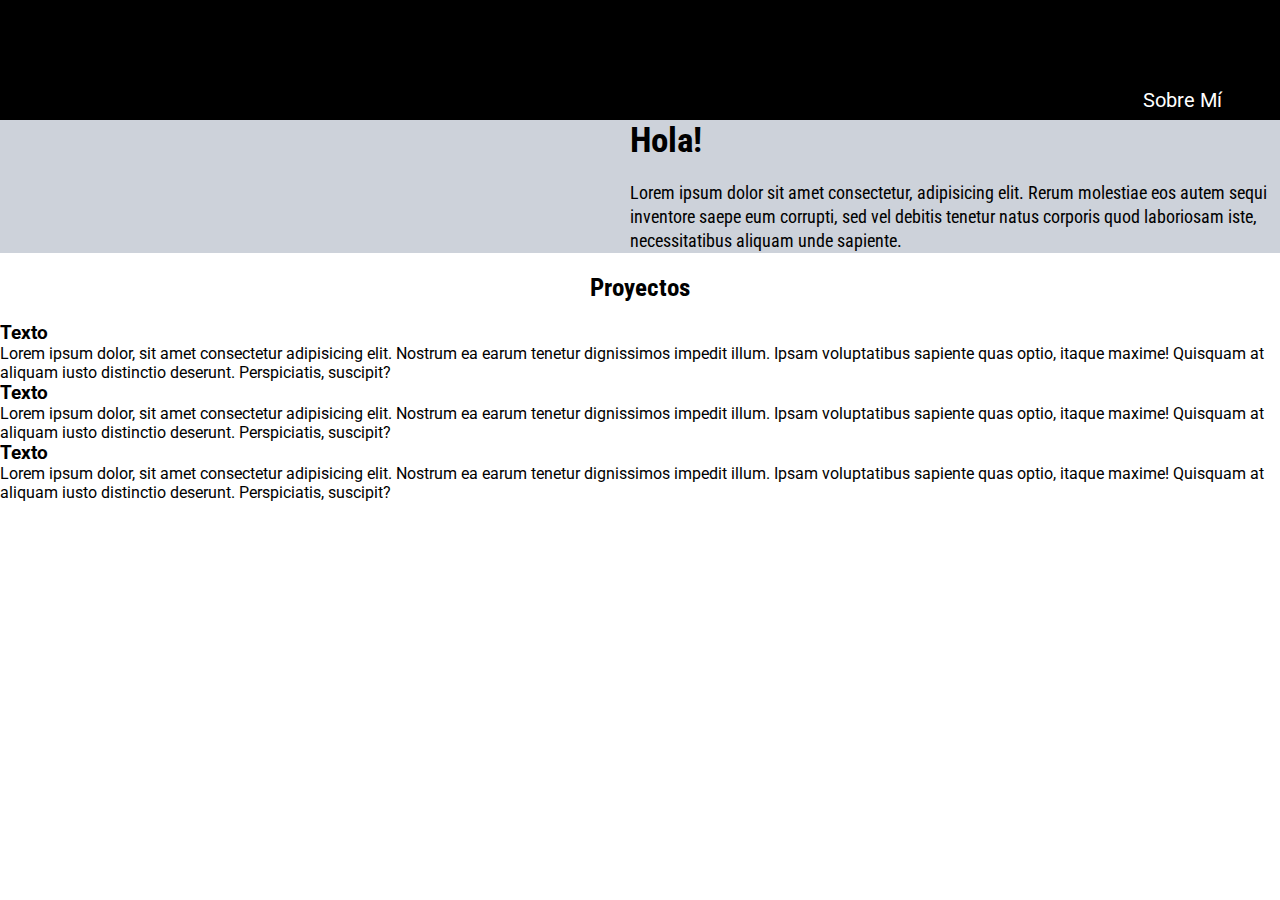
==== perfil.html @ 7309993b "comienzo de la parte de perfil" ====
<!DOCTYPE html><html lang="en"><head><meta charset="UTF-8"><meta http-equiv="X-UA-Compatible" content="IE=edge"><meta name="viewport" content="width=device-width, initial-scale=1.0"><title>Mi Blog</title><link rel="stylesheet" href="./css/main.css"><link rel="stylesheet" href="./css/font/flaticon.css"><link rel="preconnect" href="https://fonts.googleapis.com">
<link rel="preconnect" href="https://fonts.gstatic.com" crossorigin>
<link href="https://fonts.googleapis.com/css2?family=Roboto+Condensed:wght@300;400;700&family=Roboto:wght@100;300;500;700;900&display=swap" rel="stylesheet"></head><body> <header> <section class="header-icons-container"> <div class="logo-container"> <a href="/"><img src="./assets/img/LC.png" alt=""></a></div><div class="icons"> <a href=""><span class="flaticon-010-linkedin"> </span></a><a href=""><span class="flaticon-001-facebook"></span></a><a href=""><span class="flaticon-011-instagram"></span></a></div></section><section class="perfil-link"> <a href="/">Sobre Mí </a></section></header><main><section class="perfil-info"><div class="perfil-info-img"> <img src="./assets/img/Horizon.jpg" alt=""></div><div class="perfil-info-desc"> <h1>Hola!</h1><p>Lorem ipsum dolor sit amet consectetur, adipisicing elit. Rerum molestiae eos autem sequi inventore saepe eum corrupti, sed vel debitis tenetur natus corporis quod laboriosam iste, necessitatibus aliquam unde sapiente.</p></div></section><section class="perfil-proyectos"><h2>Proyectos</h2><div class="perfil-proyectos-indiv"><article> <h3>Texto</h3><p>Lorem ipsum dolor, sit amet consectetur adipisicing elit. Nostrum ea earum tenetur dignissimos impedit illum. Ipsam voluptatibus sapiente quas optio, itaque maxime! Quisquam at aliquam iusto distinctio deserunt. Perspiciatis, suscipit?</p></article><article> <h3>Texto</h3><p>Lorem ipsum dolor, sit amet consectetur adipisicing elit. Nostrum ea earum tenetur dignissimos impedit illum. Ipsam voluptatibus sapiente quas optio, itaque maxime! Quisquam at aliquam iusto distinctio deserunt. Perspiciatis, suscipit?</p></article><article> <h3>Texto</h3><p>Lorem ipsum dolor, sit amet consectetur adipisicing elit. Nostrum ea earum tenetur dignissimos impedit illum. Ipsam voluptatibus sapiente quas optio, itaque maxime! Quisquam at aliquam iusto distinctio deserunt. Perspiciatis, suscipit?</p></article></div></section><section> </section></main></body></html>
---- css/main.css ----
* {
  margin: 0;
  padding: 0;
  box-sizing: border-box;
}

html {
  font-size: 62.5%;
}

body {
  font-family: "Roboto", "sans-serif";
  font-size: 1.6rem;
}

a {
  text-decoration: none;
  color: #000;
}

header {
  width: 100%;
  height: 120px;
  background-color: #000;
}
header .header-icons-container {
  display: grid;
  grid-template-columns: 1fr 1fr;
}
header .header-icons-container .logo-container {
  height: 80px;
}
header .header-icons-container .logo-container a img {
  height: 80px;
}
header .header-icons-container .icons {
  display: flex;
  height: 80px;
  justify-content: end;
  align-items: center;
  margin-right: 50px;
}
header .header-icons-container .icons a {
  margin: 0 20px;
}
header .header-icons-container .icons a span {
  color: #FFF;
}
header .perfil-link {
  display: flex;
  justify-content: flex-end;
  background-color: #000;
  height: 40px;
}
header .perfil-link a {
  color: #FFF;
  font-size: 2rem;
  margin-right: 50px;
  padding: 8px;
  border-radius: 8px;
}
header .perfil-link a:hover {
  background-color: rgba(166, 107, 73, 0.2666666667);
  border: 1px solid #593622;
}

main {
  width: 100%;
}
main .info-personal {
  display: flex;
  width: 100%;
  height: calc(100vh - 100px);
  flex-direction: column;
  align-items: end;
  justify-content: center;
  background-image: url("../assets/img/desarrollo-web.png");
  background-repeat: no-repeat;
  background-size: cover;
}
main .info-personal h1 {
  color: #FFF;
  font-family: "Roboto Condensed", "sans-serif";
  font-size: 9rem;
  font-weight: bold;
  margin-right: 100px;
}
main .info-personal h2 {
  color: #FFF;
  font-size: 5rem;
  font-weight: 300;
  margin-right: 100px;
  text-align: end;
}
main .info-personal h3 {
  color: #FFF;
  font-size: 3rem;
  font-weight: 300;
  margin-right: 100px;
}
main .info-personal .enter-link {
  width: 100%;
  margin-top: 100px;
  text-align: center;
}
main .info-personal a {
  font-size: 3rem;
  color: #FFF;
  padding: 8px;
  border-radius: 8px;
}
main .info-personal a:hover {
  background-color: rgba(166, 107, 73, 0.2666666667);
  border: 1px solid #593622;
}

main .featured-blog {
  display: grid;
  width: 100%;
  grid-template-columns: 1fr 1fr;
  margin-top: 50px;
  background-color: #dfdfdf;
}
main .featured-blog-img {
  color: #000;
  margin-left: 100px;
}
main .featured-blog-img span {
  display: inline-block;
  font-size: 2rem;
  margin: 10px 0;
}
main .featured-blog-img img {
  width: 90%;
  margin-bottom: 20px;
}
main .featured-blog-info {
  color: #000;
  margin: 50px 100px 20px 20px;
}
main .featured-blog-info h1 {
  margin-bottom: 10px;
  font-size: 2.8rem;
}
main .featured-blog-info a {
  display: inline-block;
  margin-top: 30px;
  border-radius: 8px;
  padding: 8px;
  border: 1px solid #593622;
}
main .featured-blog-info a:hover {
  background-color: rgba(166, 107, 73, 0.2666666667);
  border: 1px solid #593622;
}
main h2 {
  font-family: "Roboto Condensed", "sans-serif";
  width: 100%;
  text-align: center;
  font-size: 2.5rem;
  font-weight: bold;
  margin: 20px 0;
}
main .all-blogs {
  display: grid;
  gap: 50px;
  place-content: center;
  grid-template-columns: repeat(3, 1fr);
  grid-template-rows: repeat(2, 1fr);
  border-top: 1px solid rgba(146, 146, 146, 0.4196078431);
  margin: 0 100px;
  padding-top: 20px;
}
main .all-blogs .blog {
  display: flex;
  flex-direction: column;
  align-items: start;
  padding: 10px 10px 20px 10px;
}
main .all-blogs .blog img {
  width: 100%;
  margin-bottom: 20px;
}
main .all-blogs .blog h3 {
  margin-bottom: 30px;
  color: #000;
  font-size: 2rem;
  font-family: "Roboto Condensed", "sans-serif";
}
main .all-blogs .blog a {
  margin-top: 30px;
  padding: 8px;
  border-radius: 8px;
  border: 1px solid #593622;
}
main .all-blogs .blog a:hover {
  background-color: rgba(166, 107, 73, 0.2666666667);
  border: 1px solid #593622;
}
main .all-blogs .blog:hover {
  box-shadow: 8px 8px 25px #593622;
}

main .blog-img {
  max-width: 980px;
  margin: 30px auto;
}
main .blog-img img {
  width: 100%;
}
main .blog-info {
  padding: 0 50px 40px;
}
main .blog-info-grid {
  max-width: 980px;
  margin: auto;
}
main .blog-info-grid h3 {
  border-bottom: 1px solid #cdd2da;
  padding-bottom: 20px;
}
main .blog-info-grid article h1 {
  font-size: 3.5rem;
  font-family: "Roboto Condensed", "sans-serif";
  margin: 20px 0;
}
main .blog-info-grid article p {
  font-size: 1.6rem;
  line-height: 2.4rem;
}

.perfil-info {
  display: grid;
  grid-template-columns: 600px auto;
  background-color: #cdd2da;
}
.perfil-info-img {
  max-width: 600px;
  margin: 30px 0;
  margin-left: 100px;
}
.perfil-info-img img {
  width: 100%;
}
.perfil-info-desc {
  display: flex;
  flex-direction: column;
  margin-left: 30px;
  justify-content: center;
}
.perfil-info-desc h1 {
  font-size: 3.5rem;
  font-family: "Roboto Condensed", "sans-serif";
  margin-bottom: 20px;
}
.perfil-info-desc p {
  font-size: 1.8rem;
  font-family: "Roboto Condensed", "sans-serif";
  line-height: 2.4rem;
}

footer {
  width: 100%;
  display: grid;
  height: 80px;
  grid-template-rows: 20px 60px;
  margin-top: 30px;
}
footer .footer {
  width: 100%;
  background-color: #593622;
}
footer .footer-text {
  display: flex;
  width: 100%;
  background-color: #000;
  text-align: center;
  align-items: center;
  justify-content: center;
}
footer .footer-text span {
  color: #FFF;
}

@media (max-width: 769px) {
  header .perfil-link a {
    font-size: 1.5rem;
  }
  main .info-personal {
    align-items: center;
    justify-content: center;
  }
  main .info-personal h1 {
    width: 100%;
    margin: 0 30px 0 0;
    font-size: 5rem;
    text-align: end;
  }
  main .info-personal h2 {
    margin: 0 30px 0 0;
    font-size: 3rem;
  }
  main .info-personal h3 {
    width: 100%;
    margin: 0 30px 0 0;
    font-size: 2rem;
    text-align: end;
  }
  main .all-blogs {
    grid-template-columns: repeat(2, 1fr);
    grid-template-rows: repeat(3, 1fr);
  }
}
@media (max-width: 600px) {
  header {
    height: 100px;
  }
  header .header-icons-container {
    grid-template-columns: 1fr 1fr;
    margin: 0;
    height: 100px;
  }
  header .header-icons-container .logo-container {
    display: flex;
    align-items: center;
    justify-content: center;
  }
  header .header-icons-container .logo-container a img {
    height: 80px;
  }
  header .header-icons-container .icons {
    justify-content: space-evenly;
    margin: 0;
  }
  header .header-icons-container .icons a {
    margin: 0;
  }
  header .perfil-link {
    justify-content: center;
  }
  header .perfil-link a {
    margin: 0;
  }
  main .info-personal h1 {
    font-size: 3rem;
    text-align: end;
    margin: 0 20px 20px 0;
  }
  main .info-personal h2 {
    font-size: 2.5rem;
    text-align: end;
    margin-right: 20px;
  }
  main .info-personal h3 {
    font-size: 1.5rem;
    text-align: end;
    margin-right: 20px;
  }
  main .featured-blog {
    display: flex;
    flex-wrap: wrap;
  }
  main .featured-blog-img {
    display: flex;
    flex-direction: column;
    width: 100%;
    margin: 0;
    margin-top: 20px;
    align-items: center;
  }
  main .featured-blog-img span {
    width: 100%;
    text-align: center;
  }
  main .featured-blog-info {
    margin: 0;
    text-align: center;
    padding-bottom: 20px;
  }
  main .all-blogs {
    grid-template-columns: 1fr;
    grid-template-rows: repeat(6, 1fr);
    margin: 0 10px;
  }
}

/*# sourceMappingURL=main.css.map */
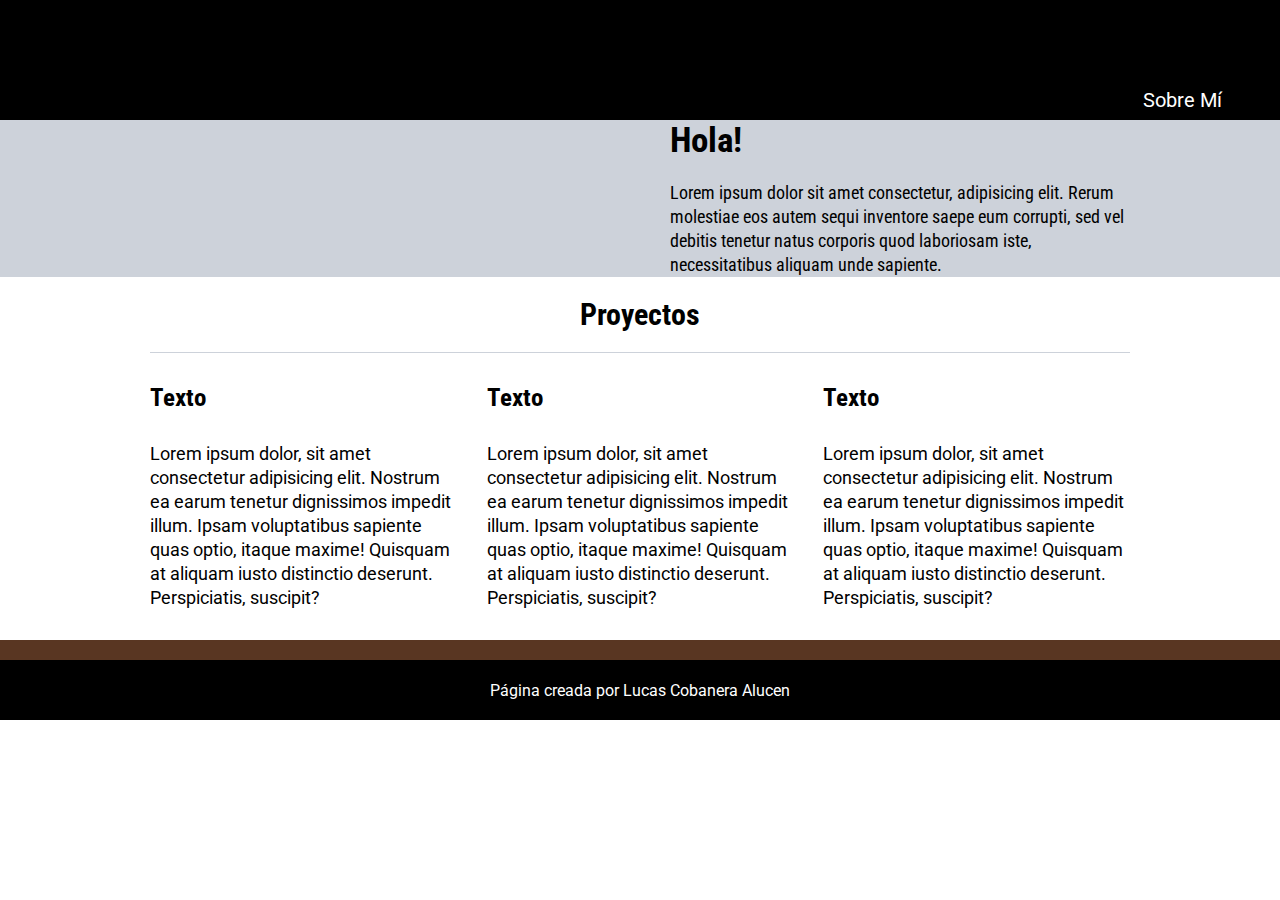
==== commit af596223: "diseño responsive para todas las paginas" ====
--- a/perfil.html
+++ b/perfil.html
@@ -1,3 +1,3 @@
 <!DOCTYPE html><html lang="en"><head><meta charset="UTF-8"><meta http-equiv="X-UA-Compatible" content="IE=edge"><meta name="viewport" content="width=device-width, initial-scale=1.0"><title>Mi Blog</title><link rel="stylesheet" href="./css/main.css"><link rel="stylesheet" href="./css/font/flaticon.css"><link rel="preconnect" href="https://fonts.googleapis.com">
 <link rel="preconnect" href="https://fonts.gstatic.com" crossorigin>
-<link href="https://fonts.googleapis.com/css2?family=Roboto+Condensed:wght@300;400;700&family=Roboto:wght@100;300;500;700;900&display=swap" rel="stylesheet"></head><body> <header> <section class="header-icons-container"> <div class="logo-container"> <a href="/"><img src="./assets/img/LC.png" alt=""></a></div><div class="icons"> <a href=""><span class="flaticon-010-linkedin"> </span></a><a href=""><span class="flaticon-001-facebook"></span></a><a href=""><span class="flaticon-011-instagram"></span></a></div></section><section class="perfil-link"> <a href="/">Sobre Mí </a></section></header><main><section class="perfil-info"><div class="perfil-info-img"> <img src="./assets/img/Horizon.jpg" alt=""></div><div class="perfil-info-desc"> <h1>Hola!</h1><p>Lorem ipsum dolor sit amet consectetur, adipisicing elit. Rerum molestiae eos autem sequi inventore saepe eum corrupti, sed vel debitis tenetur natus corporis quod laboriosam iste, necessitatibus aliquam unde sapiente.</p></div></section><section class="perfil-proyectos"><h2>Proyectos</h2><div class="perfil-proyectos-indiv"><article> <h3>Texto</h3><p>Lorem ipsum dolor, sit amet consectetur adipisicing elit. Nostrum ea earum tenetur dignissimos impedit illum. Ipsam voluptatibus sapiente quas optio, itaque maxime! Quisquam at aliquam iusto distinctio deserunt. Perspiciatis, suscipit?</p></article><article> <h3>Texto</h3><p>Lorem ipsum dolor, sit amet consectetur adipisicing elit. Nostrum ea earum tenetur dignissimos impedit illum. Ipsam voluptatibus sapiente quas optio, itaque maxime! Quisquam at aliquam iusto distinctio deserunt. Perspiciatis, suscipit?</p></article><article> <h3>Texto</h3><p>Lorem ipsum dolor, sit amet consectetur adipisicing elit. Nostrum ea earum tenetur dignissimos impedit illum. Ipsam voluptatibus sapiente quas optio, itaque maxime! Quisquam at aliquam iusto distinctio deserunt. Perspiciatis, suscipit?</p></article></div></section><section> </section></main></body></html>+<link href="https://fonts.googleapis.com/css2?family=Roboto+Condensed:wght@300;400;700&family=Roboto:wght@100;300;500;700;900&display=swap" rel="stylesheet"></head><body> <header> <section class="header-icons-container"> <div class="logo-container"> <a href="./index.html"><img src="./assets/img/LC.png" alt=""></a></div><div class="icons"> <a href="https://www.linkedin.com/in/lucas-cobanera-alucen-5aa892219/"><span class="flaticon-010-linkedin"> </span></a><a href="https://www.linkedin.com/in/lucas-cobanera-alucen-5aa892219/"><span class="flaticon-001-facebook"></span></a><a href="https://www.instagram.com/lucass_cobanera/"><span class="flaticon-011-instagram"></span></a></div></section><section class="perfil-link"> <a href="./perfil.html">Sobre Mí </a></section></header><main><section class="perfil-info"><div class="content-perfil-info"><div class="content-perfil-info-img"> <img src="./assets/img/Horizon.jpg" alt=""></div><div class="content-perfil-info-desc"> <h1>Hola!</h1><p>Lorem ipsum dolor sit amet consectetur, adipisicing elit. Rerum molestiae eos autem sequi inventore saepe eum corrupti, sed vel debitis tenetur natus corporis quod laboriosam iste, necessitatibus aliquam unde sapiente.</p></div></div></section><section class="perfil-proyectos"><h2>Proyectos</h2><div class="perfil-proyectos-indiv"><article> <h3>Texto</h3><p>Lorem ipsum dolor, sit amet consectetur adipisicing elit. Nostrum ea earum tenetur dignissimos impedit illum. Ipsam voluptatibus sapiente quas optio, itaque maxime! Quisquam at aliquam iusto distinctio deserunt. Perspiciatis, suscipit?</p></article><article> <h3>Texto</h3><p>Lorem ipsum dolor, sit amet consectetur adipisicing elit. Nostrum ea earum tenetur dignissimos impedit illum. Ipsam voluptatibus sapiente quas optio, itaque maxime! Quisquam at aliquam iusto distinctio deserunt. Perspiciatis, suscipit?</p></article><article> <h3>Texto</h3><p>Lorem ipsum dolor, sit amet consectetur adipisicing elit. Nostrum ea earum tenetur dignissimos impedit illum. Ipsam voluptatibus sapiente quas optio, itaque maxime! Quisquam at aliquam iusto distinctio deserunt. Perspiciatis, suscipit?</p></article></div></section><section> </section></main><footer> <div class="footer"> </div><div class="footer-text"> <span>Página creada por Lucas Cobanera Alucen</span></div></footer></body></html>--- a/css/main.css
+++ b/css/main.css
@@ -230,32 +230,62 @@
 }
 
 .perfil-info {
-  display: grid;
-  grid-template-columns: 600px auto;
+  width: 100%;
   background-color: #cdd2da;
 }
-.perfil-info-img {
-  max-width: 600px;
+.perfil-info .content-perfil-info {
+  display: grid;
+  max-width: 980px;
+  grid-template-columns: 1fr 1fr;
+  margin: 0 auto;
+}
+.perfil-info .content-perfil-info-img {
   margin: 30px 0;
-  margin-left: 100px;
-}
-.perfil-info-img img {
-  width: 100%;
-}
-.perfil-info-desc {
+}
+.perfil-info .content-perfil-info-img img {
+  width: 100%;
+}
+.perfil-info .content-perfil-info-desc {
   display: flex;
   flex-direction: column;
   margin-left: 30px;
   justify-content: center;
 }
-.perfil-info-desc h1 {
+.perfil-info .content-perfil-info-desc h1 {
   font-size: 3.5rem;
   font-family: "Roboto Condensed", "sans-serif";
   margin-bottom: 20px;
 }
-.perfil-info-desc p {
+.perfil-info .content-perfil-info-desc p {
   font-size: 1.8rem;
   font-family: "Roboto Condensed", "sans-serif";
+  line-height: 2.4rem;
+}
+
+.perfil-proyectos {
+  max-width: 980px;
+  margin: 0 auto;
+}
+.perfil-proyectos h2 {
+  width: 100%;
+  font-family: "Roboto Condensed", "sans-serif";
+  font-size: 3rem;
+  text-align: center;
+}
+.perfil-proyectos-indiv {
+  display: grid;
+  grid-template-columns: repeat(3, 1fr);
+  gap: 30px;
+  border-top: 1px solid #cdd2da;
+  padding-top: 30px;
+}
+.perfil-proyectos-indiv article h3 {
+  margin-bottom: 30px;
+  font-size: 2.5rem;
+  font-family: "Roboto Condensed", "sans-serif";
+}
+.perfil-proyectos-indiv article p {
+  font-size: 1.8rem;
   line-height: 2.4rem;
 }
 
@@ -382,6 +412,33 @@
     grid-template-rows: repeat(6, 1fr);
     margin: 0 10px;
   }
+  main .blog-info {
+    padding: 0 10px 40px;
+  }
+  main .blog-info h1 {
+    text-align: center;
+  }
+  main .perfil-info {
+    margin-top: 40px;
+  }
+  main .perfil-info .content-perfil-info {
+    grid-template-columns: 1fr;
+    grid-template-rows: 1fr 1fr;
+  }
+  main .perfil-info .content-perfil-info-desc {
+    margin: 0;
+    padding: 0px 10px 20px;
+  }
+  main .perfil-info .content-perfil-info-desc h1 {
+    text-align: center;
+  }
+  main .perfil-proyectos-indiv {
+    grid-template-columns: 1fr;
+    grid-template-rows: repeat(3, 1fr);
+  }
+  main .perfil-proyectos-indiv h3 {
+    text-align: center;
+  }
 }
 
 /*# sourceMappingURL=main.css.map */
